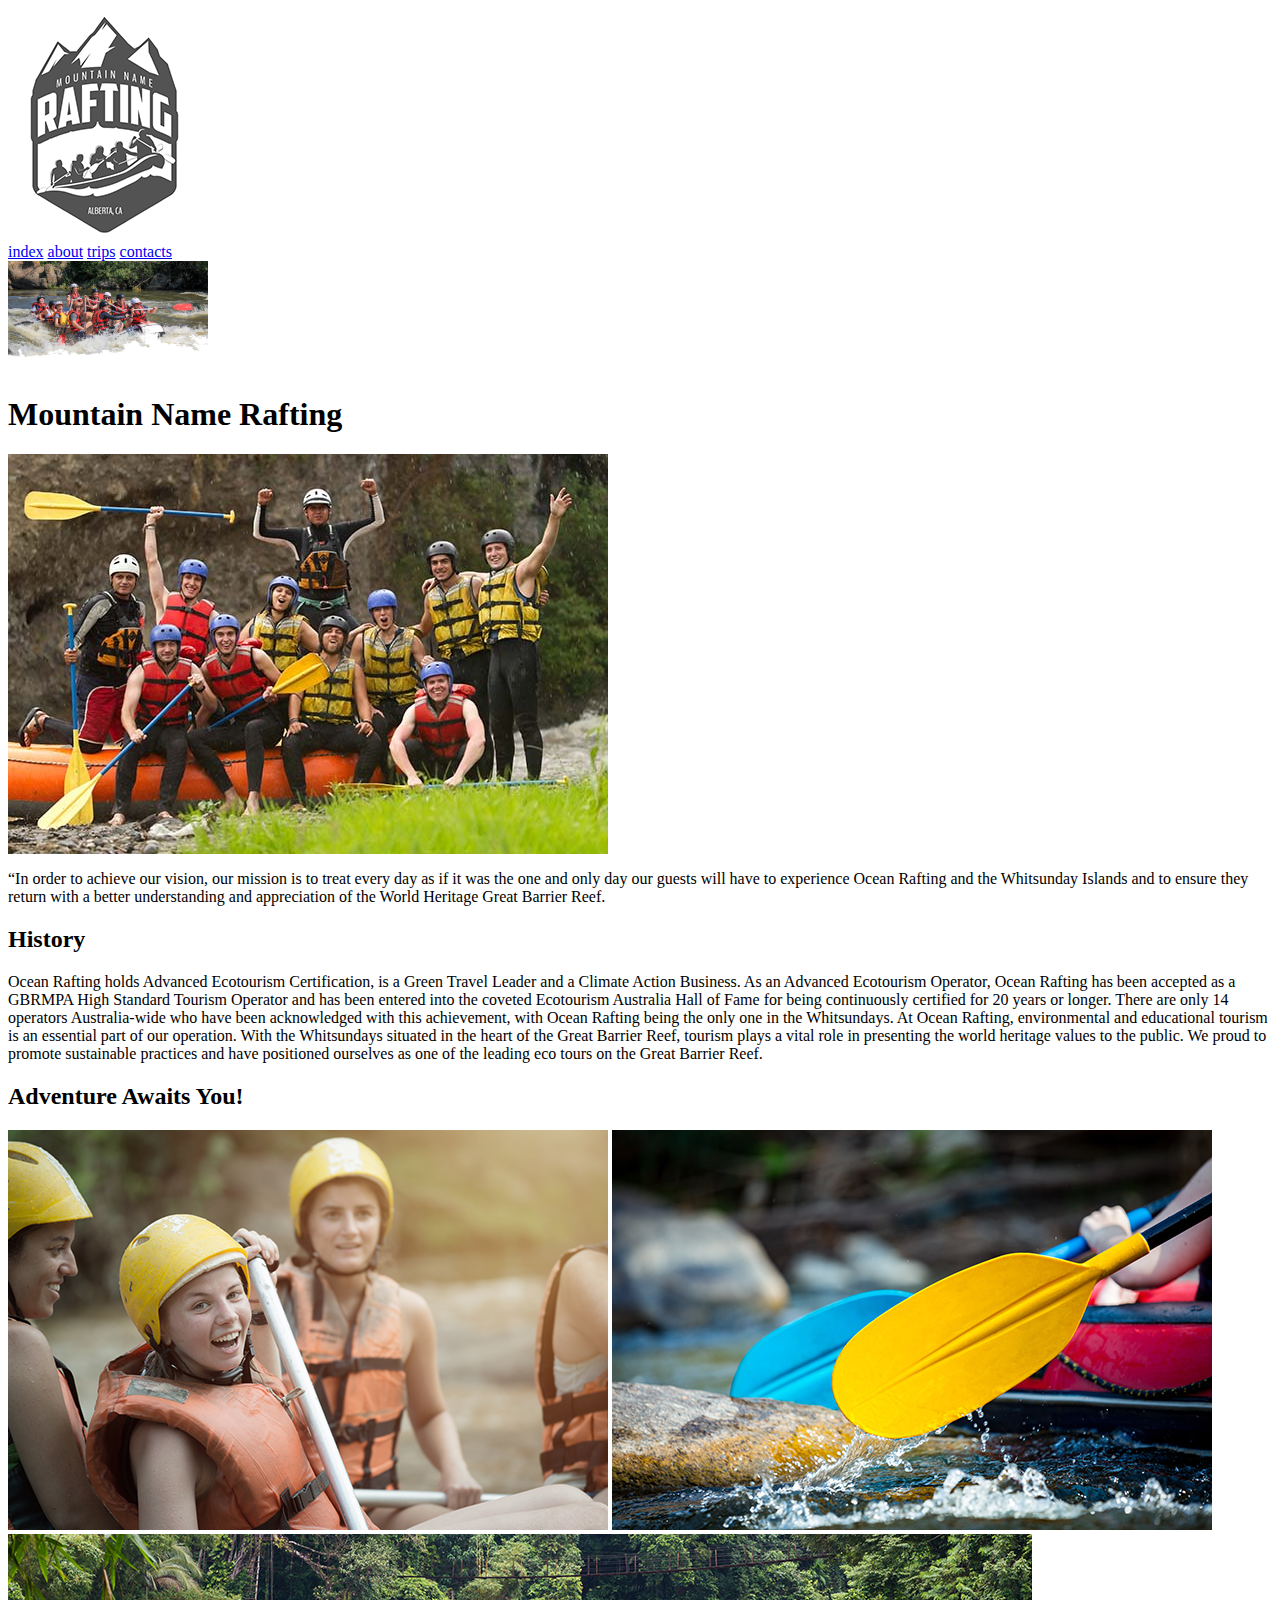
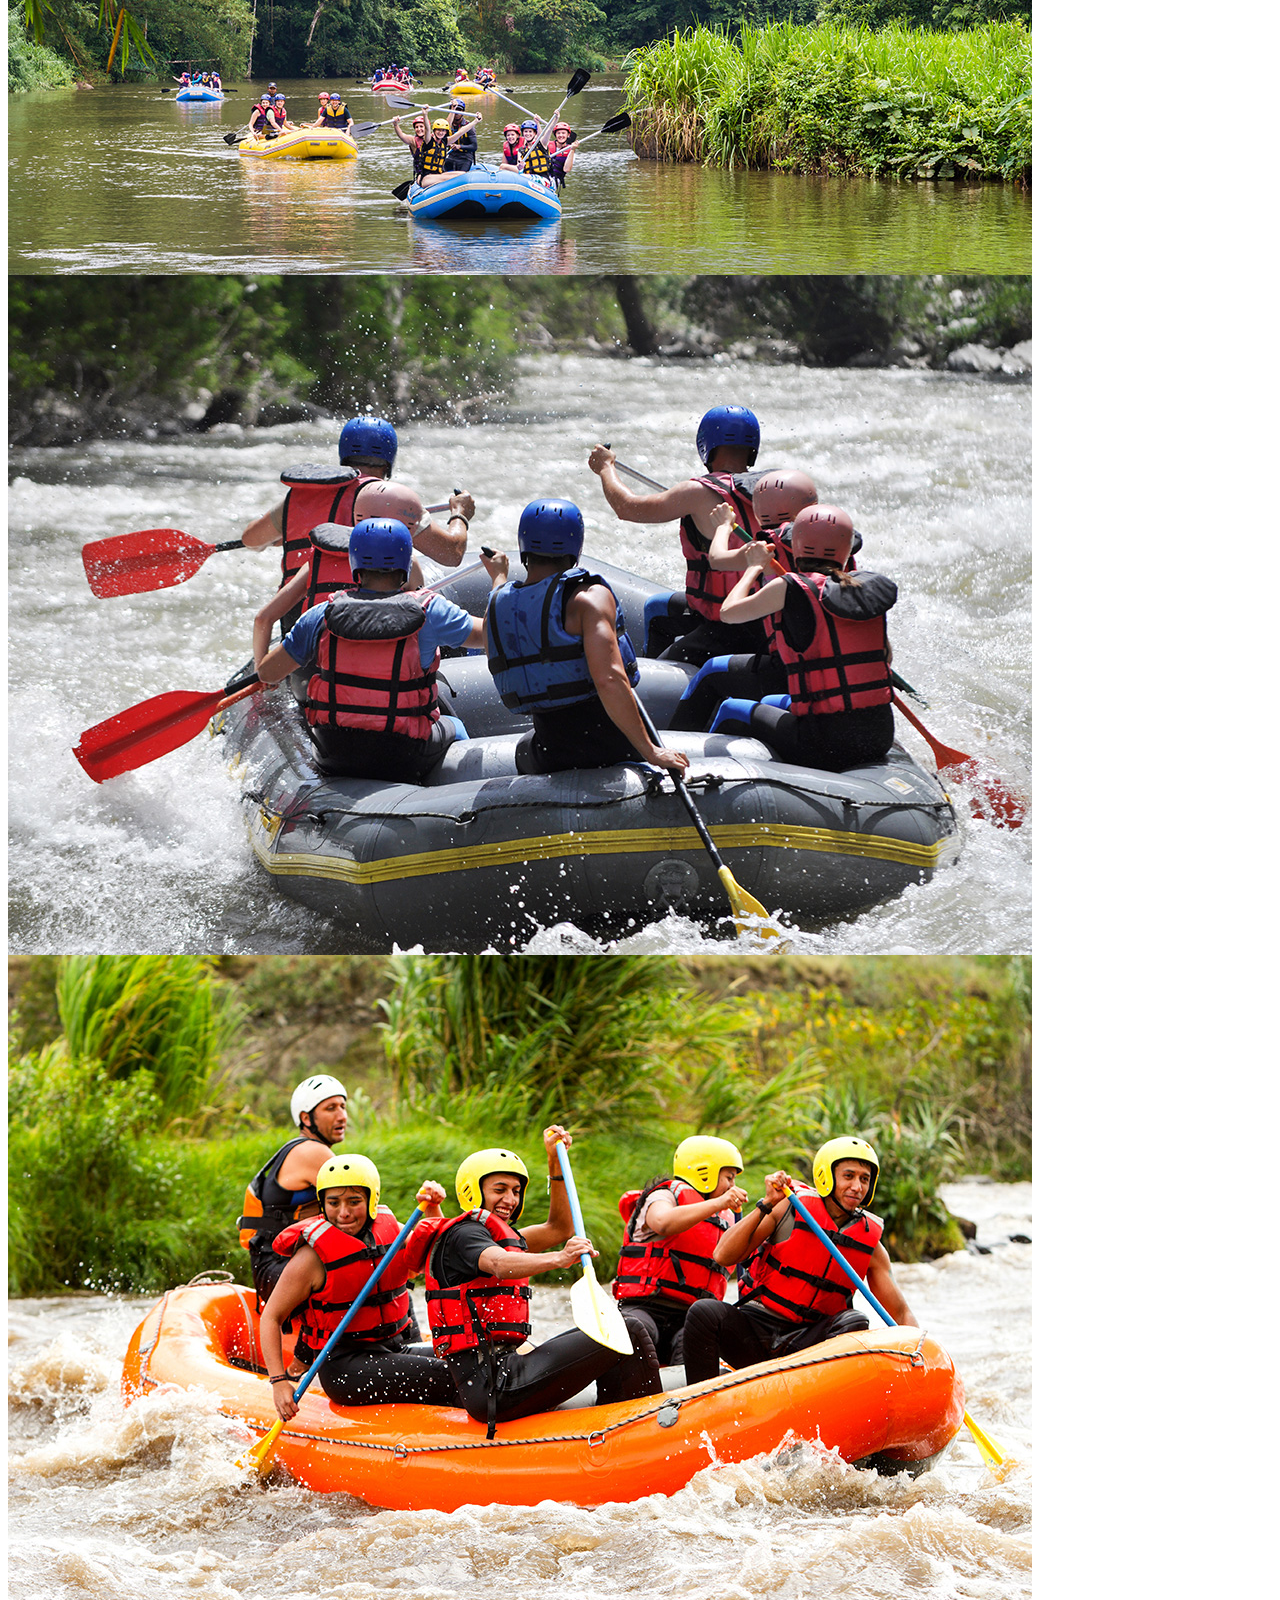
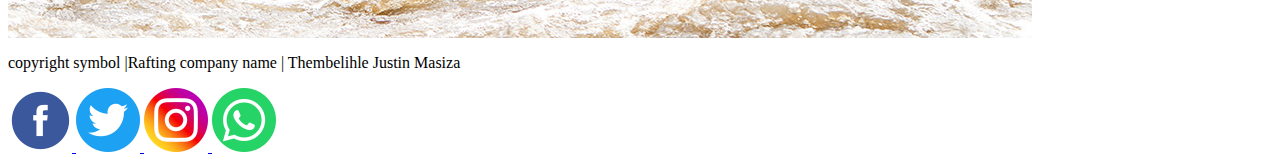
==== wwr/about.html @ 8b26b4a1 "week03enhancements" ====
<DOCTYPE html>
<html lang="en-US">
<head>
    <meta charset="UTF-8">
    <meta name="viewport" content=""width=device-width, initial-scale="1">
    <title> White Water Rafting site-plan-rafting</title>
    <meta name="description" content=" ">
    <meta name="author" content="Thembelihle Justin Masiza">
    <!--add the css external file link element-->
    <link rel="stylesheet" href="styles/styles.css">
    <!--Add google font link-->
    <link rel="preconnect" href="https://fonts.googleapis.com">
    <link rel="preconnect" href="https://fonts.gstatic.com" crossorigin>
    <link href="https://fonts.googleapis.com/css2?family=Roboto:ital,wght@0,100;0,400;0,700;1,900&display=swap" rel="stylesheet">
</head>
<body>
    <header>
        <img src="images/logo.png" alt="Rafting site logo" width="200">
        <nav>
            <a href="index.html">index</a>
            <a href="about.html">about</a>
            <a href="trips.html">trips</a>
            <a href="contacts.html">contacts</a>
        </nav>
    </header>
    <main>
        <div class="hero">
            <img src="images/hero.png" alt="hero image" width="200">
            <h1>Mountain Name Rafting</h1>
            <article>
                <img src="images/customer.jpg" alt="Happy Customers">
                <p>“In order to achieve our vision, our mission is to treat every day as if it
                was the one and only day our guests will have to experience Ocean Rafting
                and the Whitsunday Islands and to ensure they return with a better 
                understanding and appreciation of the World Heritage Great Barrier Reef.</p>
            </article>
        </div>
        <section>
            <h2>History</h2>
            <p>Ocean Rafting holds Advanced Ecotourism Certification, is a Green Travel Leader and a Climate Action Business. As an Advanced Ecotourism Operator, Ocean Rafting has been accepted as a GBRMPA High Standard Tourism Operator and has been entered into the coveted Ecotourism Australia Hall of Fame for being continuously certified for 20 years or longer. There are only 14 operators Australia-wide who have been acknowledged with this achievement, with Ocean Rafting being the only one in the Whitsundays.

                At Ocean Rafting, environmental and educational tourism is an essential part of our operation. With the Whitsundays situated in the heart of the Great Barrier Reef, tourism plays a vital role in presenting the world heritage values to the public. We proud to promote sustainable practices and have positioned ourselves as one of the leading eco tours on the Great Barrier Reef.</p>
        </section>
        <section>
            <h2>Adventure Awaits You!</h2>
            <img src="images/adventure1.png" alt="Rafting adventure">
            <img src="images/adventure2.jpg" alt="Rafting adventure">
            <img src="images/adventure3.jpg" alt="Rafting adventure">
            <img src="images/adventure4.jpg" alt="Rafting adventure">
            <img src="images/adventure5.jpg" alt="Rafting adventure">
        </section>
    </main>
    <footer>
        <p> copyright symbol |Rafting company name | Thembelihle Justin Masiza </p>
        <nav class="sociallinks">
            <a href="https://facebook.com">
                <img src="images/facebook.webp" alt="facebook">
            </a>
            <a href="https://twitter.com">
                <img src="images/twitter.webp" alt="twitter">
            </a>
            <a href="https://instagram.com">
                <img src="images/instagram.webp" alt="instagram">
            </a>
            <a href="https://whatsapp.com">
                <img src="images/whatsapp.webp" alt="whatsapp">
            </a>
        </nav>
    </footer>
    
</body>

</html>
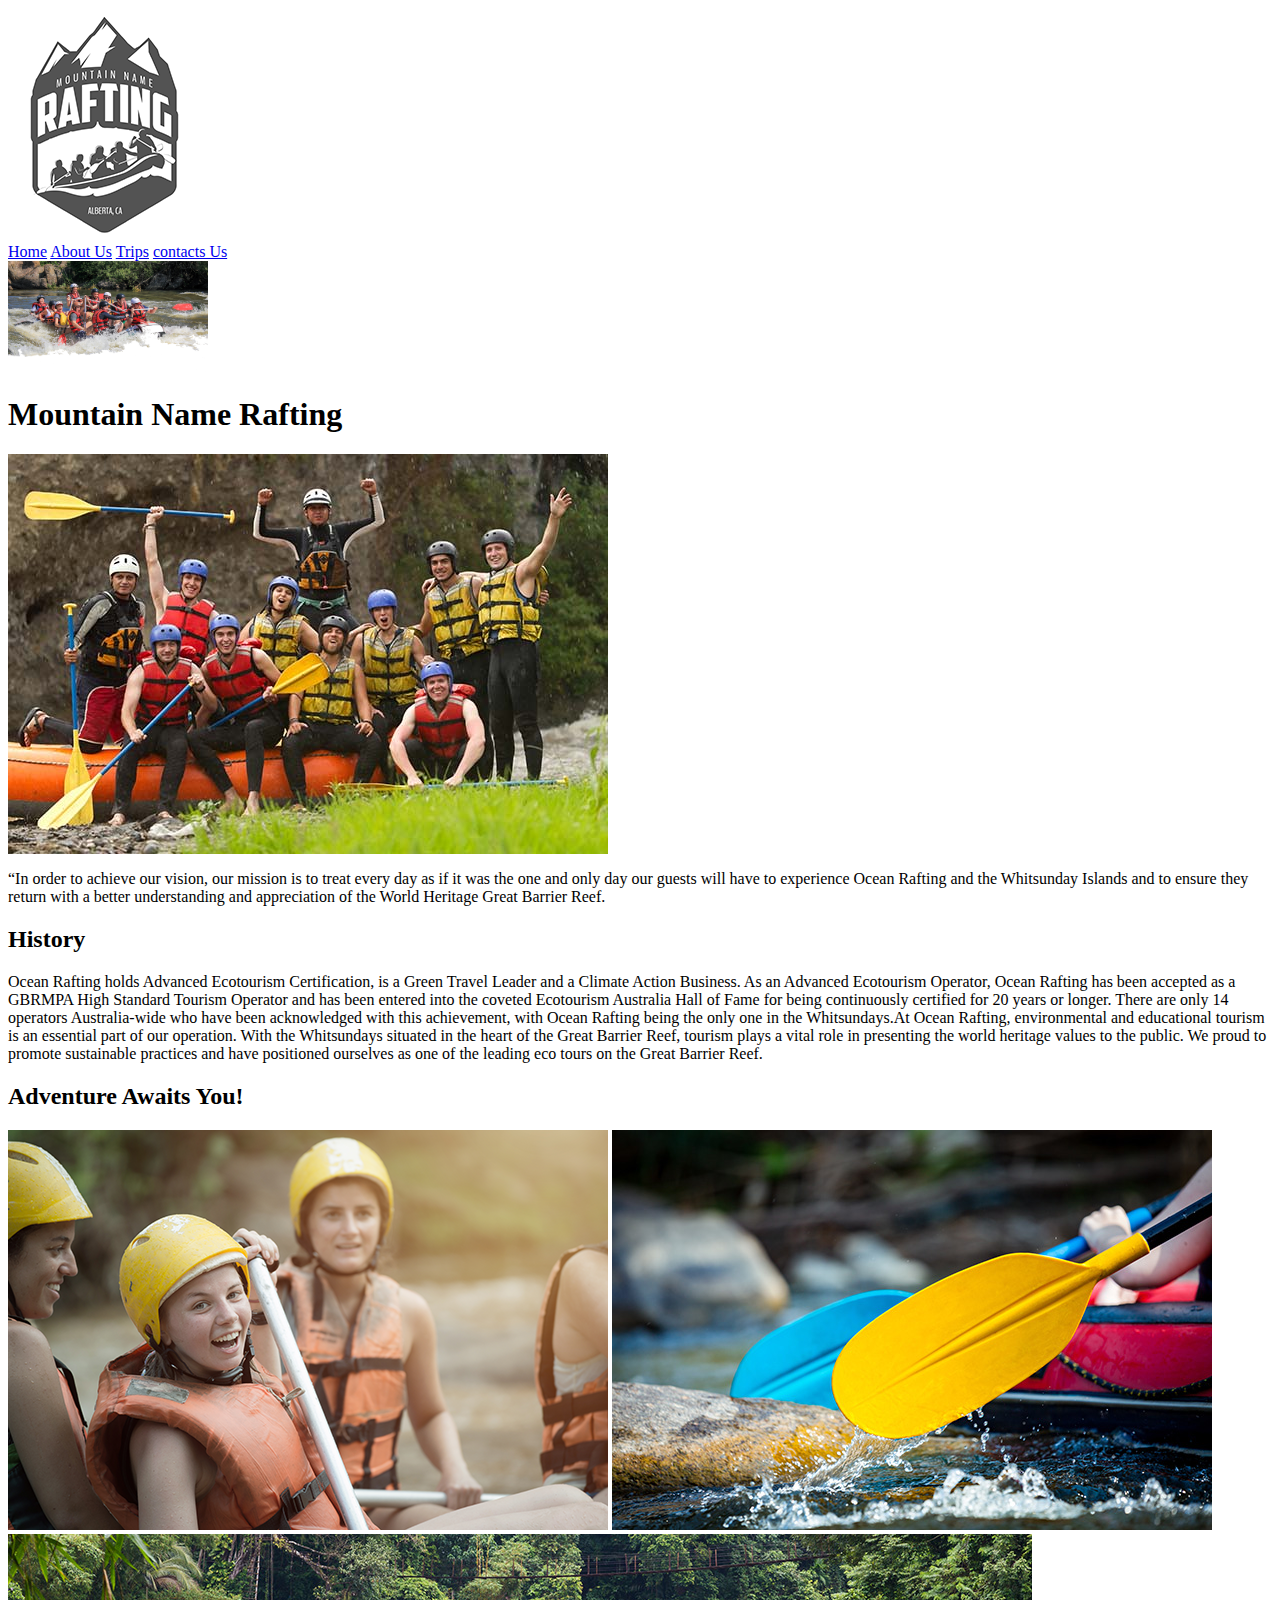
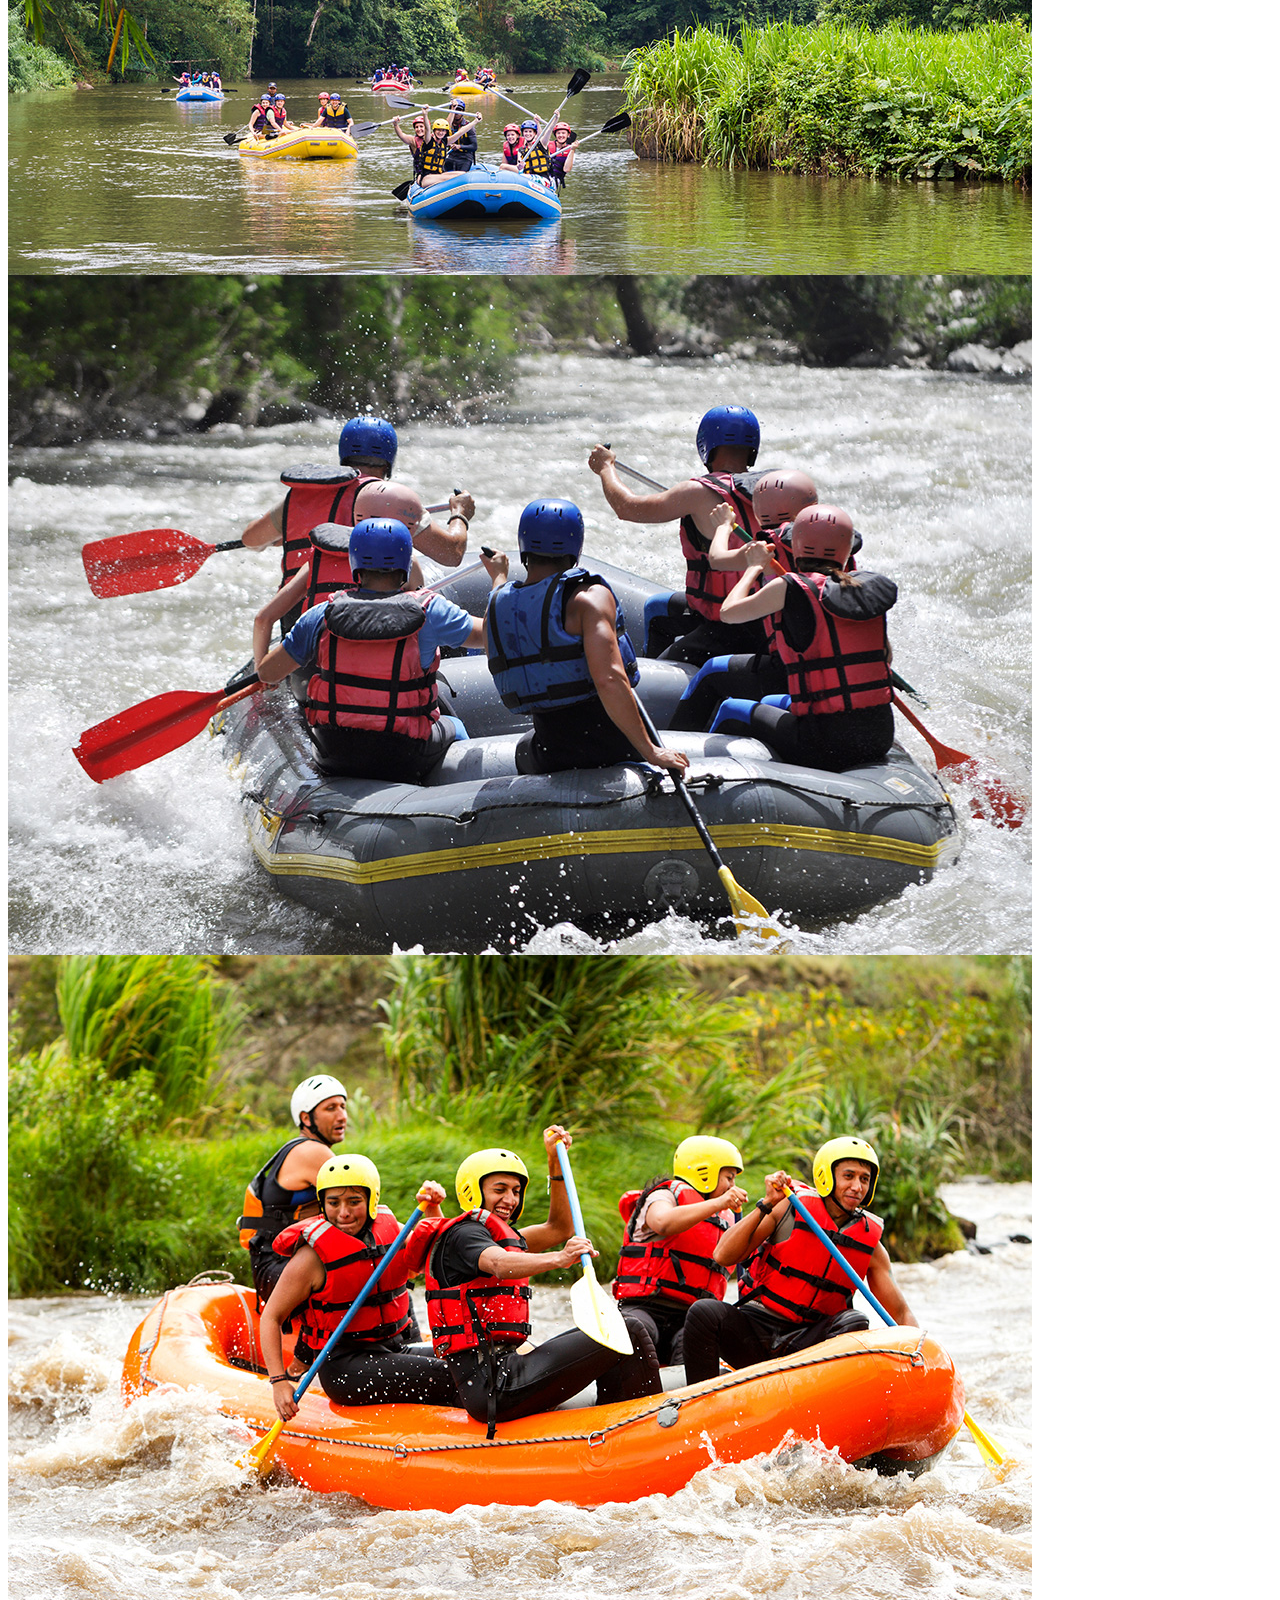
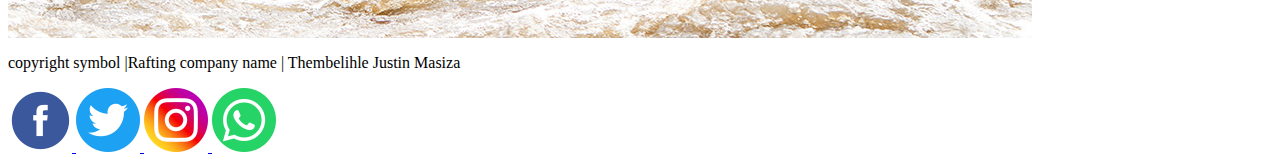
==== commit 6e08435e: "w03attemp2" ====
--- a/wwr/about.html
+++ b/wwr/about.html
@@ -11,16 +11,16 @@
     <!--Add google font link-->
     <link rel="preconnect" href="https://fonts.googleapis.com">
     <link rel="preconnect" href="https://fonts.gstatic.com" crossorigin>
-    <link href="https://fonts.googleapis.com/css2?family=Roboto:ital,wght@0,100;0,400;0,700;1,900&display=swap" rel="stylesheet">
+    <link href="https://fonts.googleapis.com/css2?family=Roboto:wght@100;400;500;700&display=swap" rel="stylesheet">
 </head>
 <body>
     <header>
         <img src="images/logo.png" alt="Rafting site logo" width="200">
         <nav>
-            <a href="index.html">index</a>
-            <a href="about.html">about</a>
-            <a href="trips.html">trips</a>
-            <a href="contacts.html">contacts</a>
+            <a href="index.html">Home</a>
+            <a href="about.html">About Us</a>
+            <a href="trips.html">Trips</a>
+            <a href="contacts.html">contacts Us</a>
         </nav>
     </header>
     <main>
@@ -32,14 +32,24 @@
                 <p>“In order to achieve our vision, our mission is to treat every day as if it
                 was the one and only day our guests will have to experience Ocean Rafting
                 and the Whitsunday Islands and to ensure they return with a better 
-                understanding and appreciation of the World Heritage Great Barrier Reef.</p>
+                understanding and appreciation of the World Heritage Great Barrier Reef.
+                </p>
             </article>
         </div>
         <section>
             <h2>History</h2>
-            <p>Ocean Rafting holds Advanced Ecotourism Certification, is a Green Travel Leader and a Climate Action Business. As an Advanced Ecotourism Operator, Ocean Rafting has been accepted as a GBRMPA High Standard Tourism Operator and has been entered into the coveted Ecotourism Australia Hall of Fame for being continuously certified for 20 years or longer. There are only 14 operators Australia-wide who have been acknowledged with this achievement, with Ocean Rafting being the only one in the Whitsundays.
-
-                At Ocean Rafting, environmental and educational tourism is an essential part of our operation. With the Whitsundays situated in the heart of the Great Barrier Reef, tourism plays a vital role in presenting the world heritage values to the public. We proud to promote sustainable practices and have positioned ourselves as one of the leading eco tours on the Great Barrier Reef.</p>
+            <p>Ocean Rafting holds Advanced Ecotourism Certification, is a Green Travel Leader 
+            and a Climate Action Business. As an Advanced Ecotourism Operator, Ocean Rafting 
+            has been accepted as a GBRMPA High Standard Tourism Operator and has been entered 
+            into the coveted Ecotourism Australia Hall of Fame for being continuously certified 
+            for 20 years or longer. There are only 14 operators Australia-wide who have been 
+            acknowledged with this achievement, with Ocean Rafting being the only one in the 
+            Whitsundays.At Ocean Rafting, environmental and educational tourism is an essential 
+            part of our operation. With the Whitsundays situated in the heart of the Great 
+            Barrier Reef, tourism plays a vital role in presenting the world heritage values to 
+            the public. We proud to promote sustainable practices and have positioned ourselves 
+            as one of the leading eco tours on the Great Barrier Reef.
+            </p>
         </section>
         <section>
             <h2>Adventure Awaits You!</h2>
